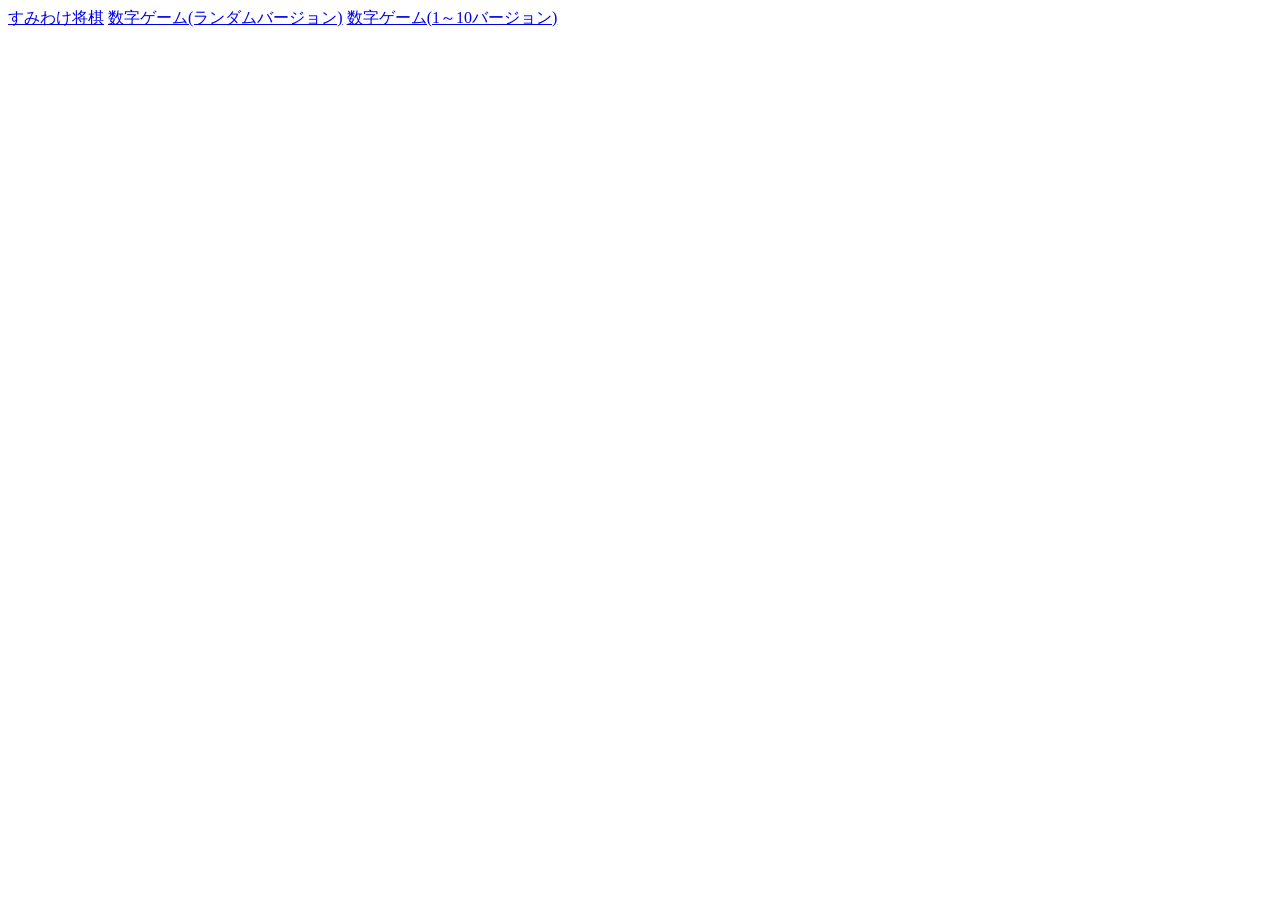
==== index.html @ b2a6a21c "Create index.html" ====
<!doctype html>
<html lang="ja">

<head>
    <meta charset="UTF-8">
    <meta name="viewport" content="width=device-width,initial-scale=1.0">
    <title>chatGPTを使用して作ったゲーム</title>
    <link rel="stylesheet" href="style.css>
</head>

<body>
    <header><h1>私が生成AIを使用して作成したゲーム</h1></header>
    <div class="flexBtn">
      <a href="sumiwakeshogi/index.html" class="btn">すみわけ将棋</a>
      <a href="nomberGameRandom/index.html" class"btn">数字ゲーム(ランダムバージョン)</a>
      <a href="nomberGame/index.html" class"btn">数字ゲーム(1～10バージョン)</a>
    </div>
</body>

</html>
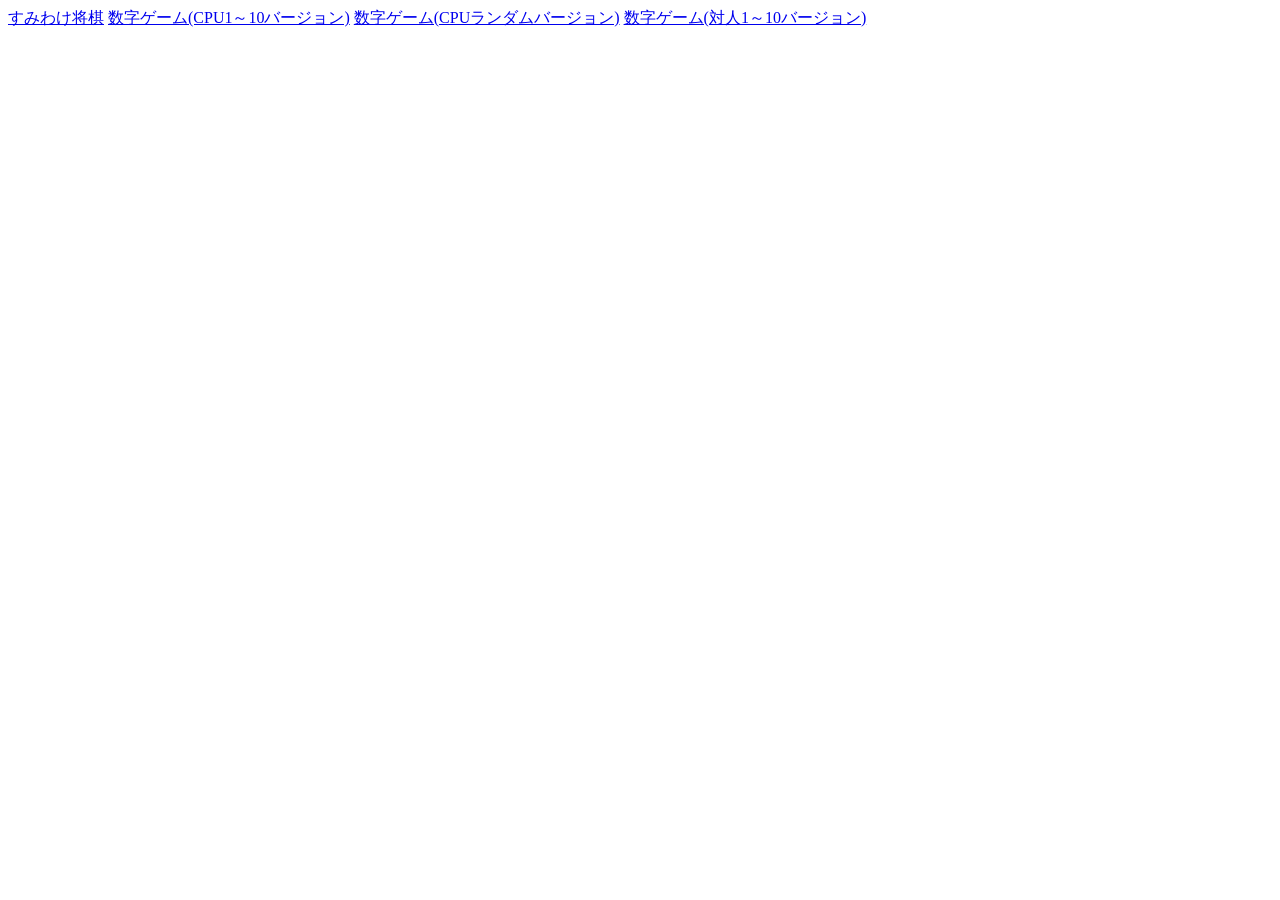
==== commit a0f83a05: "Update index.html" ====
--- a/index.html
+++ b/index.html
@@ -5,15 +5,16 @@
     <meta charset="UTF-8">
     <meta name="viewport" content="width=device-width,initial-scale=1.0">
     <title>chatGPTを使用して作ったゲーム</title>
-    <link rel="stylesheet" href="style.css>
+    <link rel="stylesheet" href="css/style.css>
 </head>
 
 <body>
     <header><h1>私が生成AIを使用して作成したゲーム</h1></header>
     <div class="flexBtn">
       <a href="sumiwakeshogi/index.html" class="btn">すみわけ将棋</a>
-      <a href="nomberGameRandom/index.html" class"btn">数字ゲーム(ランダムバージョン)</a>
-      <a href="nomberGame/index.html" class"btn">数字ゲーム(1～10バージョン)</a>
+      <a href="nomberGame/index.html" class"btn">数字ゲーム(CPU1～10バージョン)</a>
+      <a href="nomberGameRandom/index.html" class"btn">数字ゲーム(CPUランダムバージョン)</a>
+      <a href="nomberGameVsHuman/index.html" class"btn">数字ゲーム(対人1～10バージョン)</a>
     </div>
 </body>
 
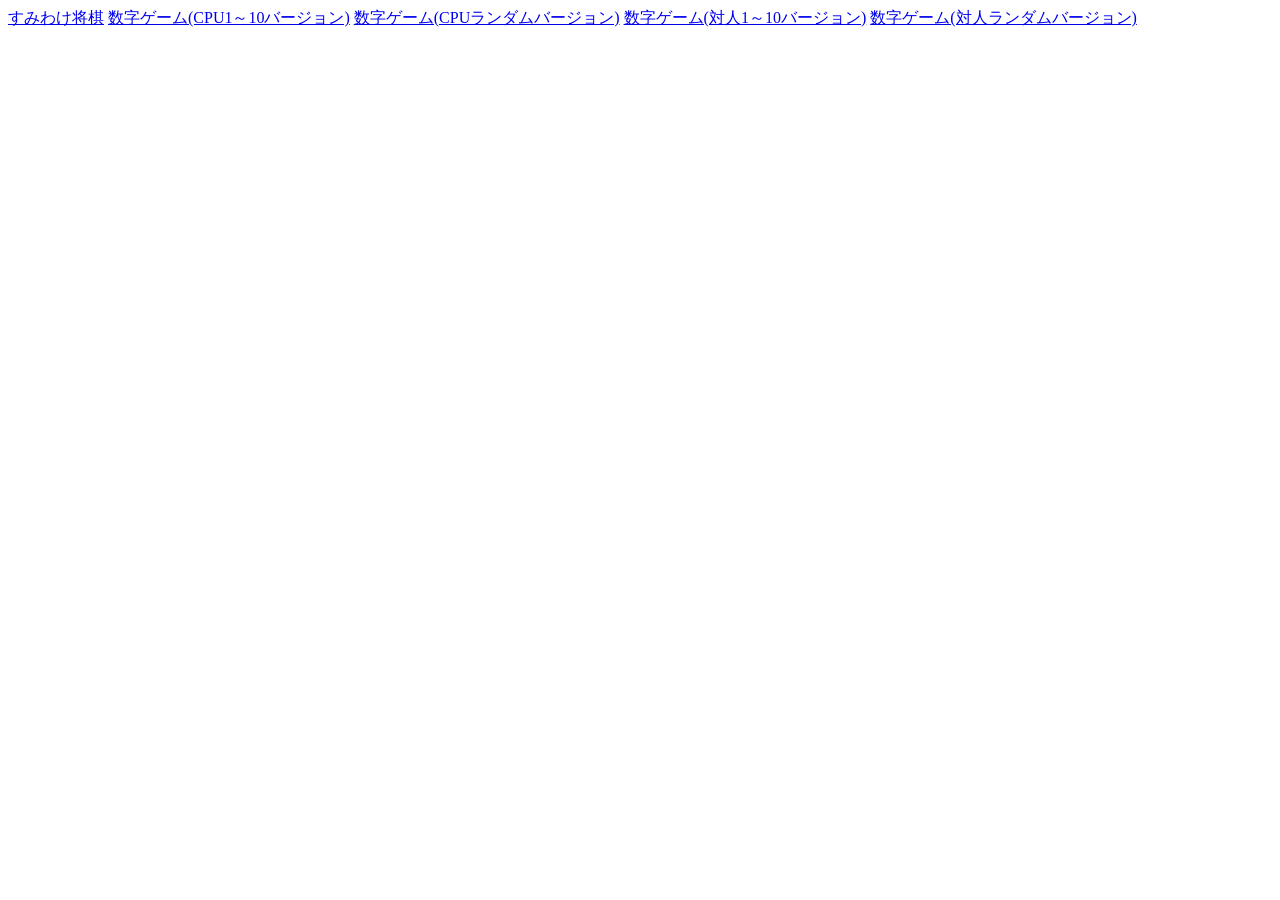
==== commit 1272ac8b: "Update index.html" ====
--- a/index.html
+++ b/index.html
@@ -15,6 +15,7 @@
       <a href="nomberGame/index.html" class"btn">数字ゲーム(CPU1～10バージョン)</a>
       <a href="nomberGameRandom/index.html" class"btn">数字ゲーム(CPUランダムバージョン)</a>
       <a href="nomberGameVsHuman/index.html" class"btn">数字ゲーム(対人1～10バージョン)</a>
+      <a href="nomberGameRandomVsHuman/index.html" class"btn">数字ゲーム(対人ランダムバージョン)</a>
     </div>
 </body>
 
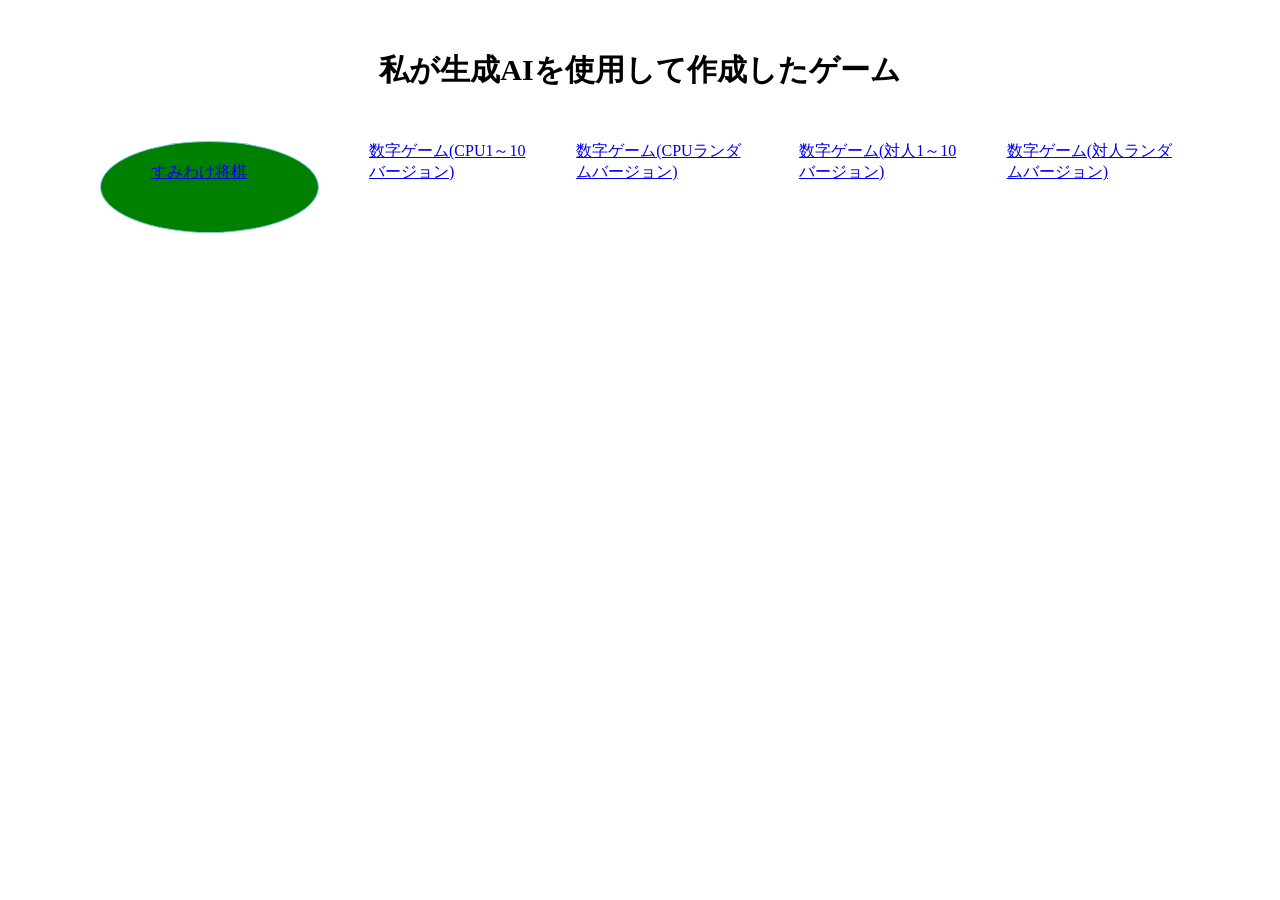
==== commit 27ebe619: "Update index.html" ====
--- a/index.html
+++ b/index.html
@@ -5,11 +5,11 @@
     <meta charset="UTF-8">
     <meta name="viewport" content="width=device-width,initial-scale=1.0">
     <title>chatGPTを使用して作ったゲーム</title>
-    <link rel="stylesheet" href="css/style.css>
+    <link rel="stylesheet" href="css/style.css">
 </head>
 
 <body>
-    <header><h1>私が生成AIを使用して作成したゲーム</h1></header>
+    <h1>私が生成AIを使用して作成したゲーム</h1>
     <div class="flexBtn">
       <a href="sumiwakeshogi/index.html" class="btn">すみわけ将棋</a>
       <a href="nomberGame/index.html" class"btn">数字ゲーム(CPU1～10バージョン)</a>
--- a/css/style.css
+++ b/css/style.css
@@ -0,0 +1,26 @@
+* {
+    margin: 25px;
+}
+
+h1 {
+    text-align: center;
+    font-size: 30px;
+}
+
+.flexBtn {
+    display: flex;
+    justify-content：space-around;
+}
+
+.btn {
+    width: 180px;
+    height: 50px;
+    border: 1px solid skyblue;
+    border-radius: 50%;
+    padding: 20px 50px;
+    background-color: green;
+}
+
+.btn:hover {
+    background-color: orange;
+}
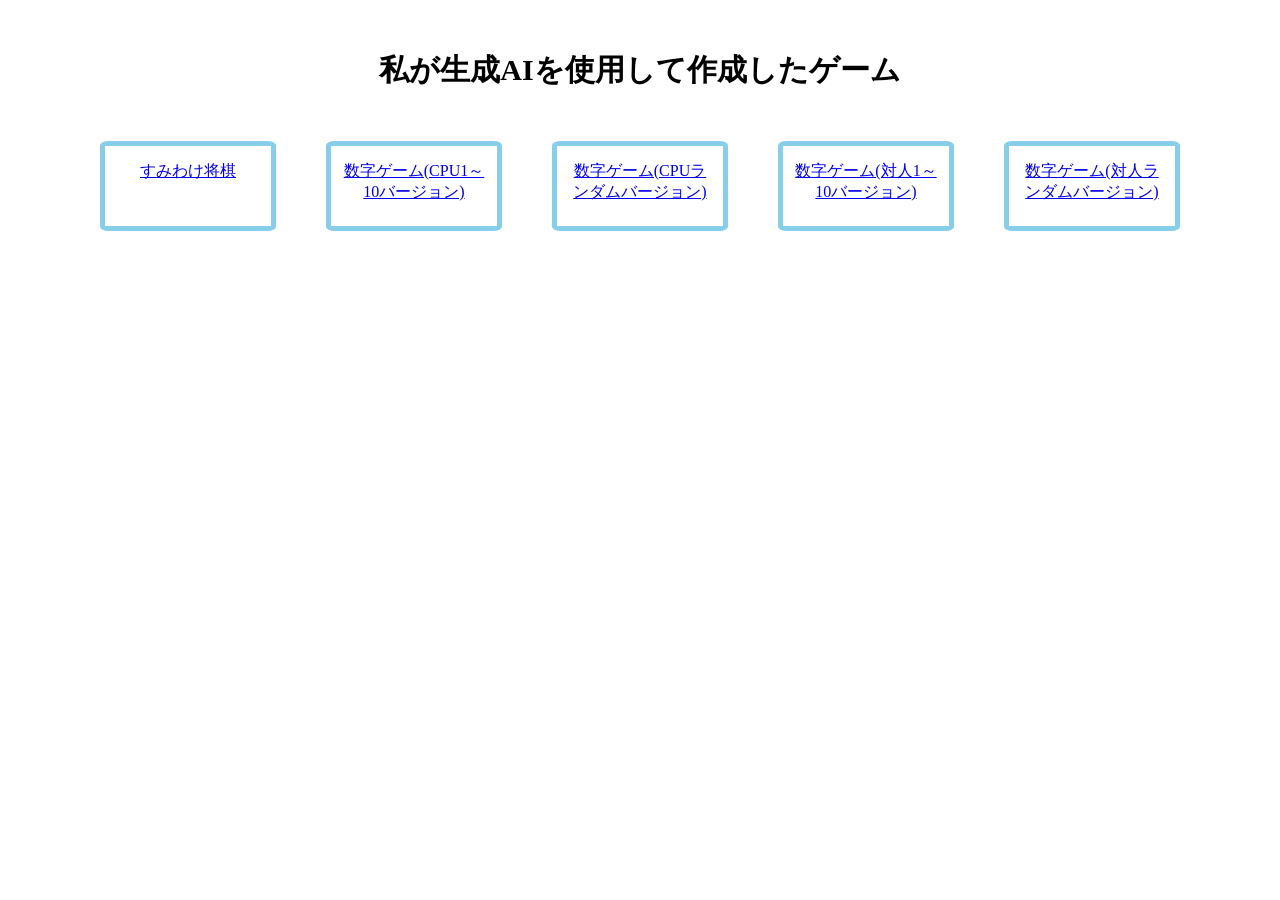
==== commit ef1ef11f: "Update index.html" ====
--- a/index.html
+++ b/index.html
@@ -12,10 +12,10 @@
     <h1>私が生成AIを使用して作成したゲーム</h1>
     <div class="flexBtn">
       <a href="sumiwakeshogi/index.html" class="btn">すみわけ将棋</a>
-      <a href="nomberGame/index.html" class"btn">数字ゲーム(CPU1～10バージョン)</a>
-      <a href="nomberGameRandom/index.html" class"btn">数字ゲーム(CPUランダムバージョン)</a>
-      <a href="nomberGameVsHuman/index.html" class"btn">数字ゲーム(対人1～10バージョン)</a>
-      <a href="nomberGameRandomVsHuman/index.html" class"btn">数字ゲーム(対人ランダムバージョン)</a>
+      <a href="numberGame/index.html" class"btn">数字ゲーム(CPU1～10バージョン)</a>
+      <a href="numberGameRandom/index.html" class"btn">数字ゲーム(CPUランダムバージョン)</a>
+      <a href="numberGameVsHuman/index.html" class"btn">数字ゲーム(対人1～10バージョン)</a>
+      <a href="numberGameRandomVsHuman/index.html" class"btn">数字ゲーム(対人ランダムバージョン)</a>
     </div>
 </body>
 
--- a/css/style.css
+++ b/css/style.css
@@ -12,15 +12,11 @@
     justify-content：space-around;
 }
 
-.btn {
+a {
     width: 180px;
     height: 50px;
-    border: 1px solid skyblue;
-    border-radius: 50%;
-    padding: 20px 50px;
-    background-color: green;
+    border: 5px solid skyblue;
+    border-radius: 5%;
+    padding: 15px 10px;
+    text-align: center;    
 }
-
-.btn:hover {
-    background-color: orange;
-}
